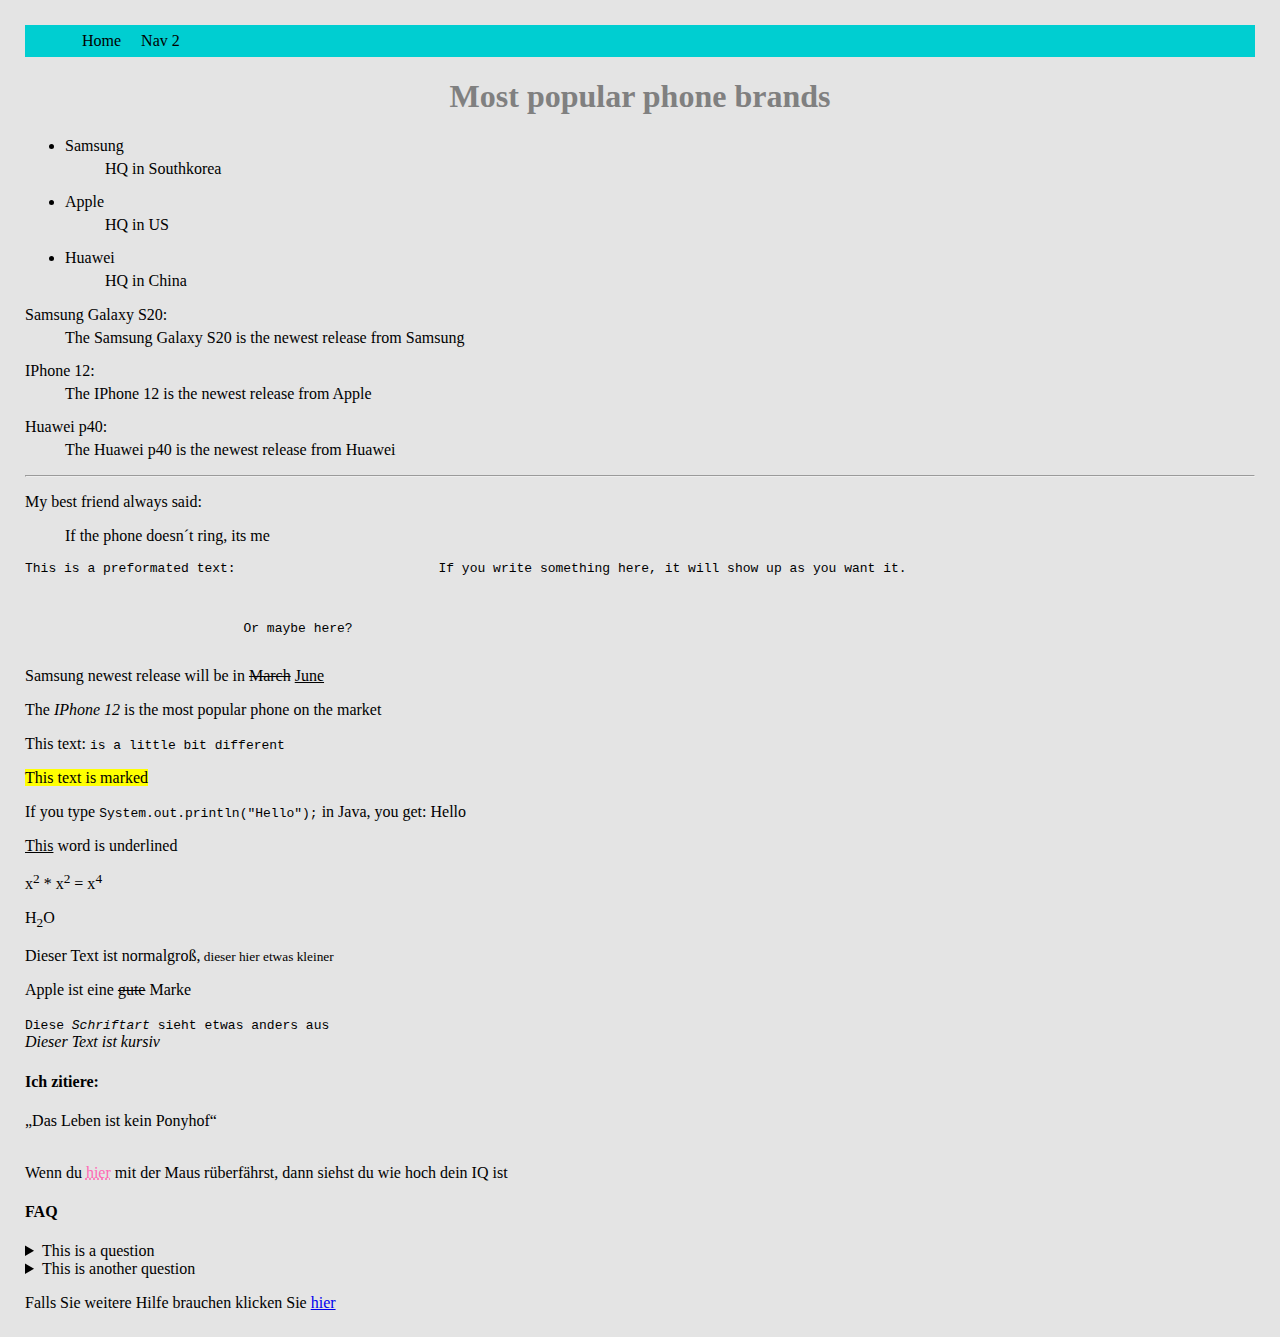
==== Einheit 02 Kapitel 04 - 05/index.html @ 04e908f0 "Einheit 2" ====
<!doctype html>
<html lang="de">
    <head>
        <meta charset="UTF-8">
        <title>Phones</title>
        <link rel="stylesheet" href="css/styles.css">
    </head>

    <body>

        <header>
            <nav>
                <ul>
                 <li><a href="index.html">Home</a></li>
                 <li><a href="secondpage.html">Nav 2</a></li>
                </ul>
            </nav>
        </header>

        <h1>Most popular phone brands</h1>
        <div>
            <ul>
                <li>Samsung</li>
                <ol>HQ in Southkorea</ol>
                <li>Apple</li>
                <ol>HQ in US</ol>
                <li>Huawei</li>
                <ol>HQ in China</ol>
            </ul>
        </div>

        <dl>
            <dt>
                Samsung Galaxy S20:
            </dt>
            <dd>
                The Samsung Galaxy S20 is the newest release from Samsung
            </dd>
            <dt>
                IPhone 12:
            </dt>
            <dd>
                The IPhone 12 is the newest release from Apple
            </dd>
            <dt>
                Huawei p40:
            </dt>
            <dd>
                The Huawei p40 is the newest release from Huawei
            </dd>
        </dl>
        <hr>

        <p>My best friend always said:</p>
        <blockquote>
            If the phone doesn´t ring, its me
        </blockquote>

        <pre>This is a preformated text:                          If you write something here, it will show up as you want it.



                            Or maybe here?
        </pre>

        

        <p>Samsung newest release will be in <del>March</del> <ins>June</ins></p>

        <p>The <dfn title="starting at 1200€">IPhone 12</dfn> is the most popular phone on the market</p>

        <p>This text: <kbd>is a little bit different</kbd></p>

        <p><mark>This text is marked</mark></p>

        <p>If you type <samp>System.out.println("Hello");</samp> in Java, you get: Hello</p>
          
        <p><u>This</u> word is underlined</p>

        <p>x<sup>2</sup> * x<sup>2</sup> = x<sup>4</sup></p>
        <p>H<sub>2</sub>O</p>

        <p>Dieser Text ist normalgroß,<small> dieser hier etwas kleiner</small></p>
        <p>Apple ist eine <s>gute</s> Marke</p>
        <kbd>Diese <em>Schriftart</em> sieht etwas anders aus</kbd>
        <br>
        <em>Dieser Text ist kursiv</em>

        <h4>Ich zitiere:</h4>
            <q>Das Leben ist kein Ponyhof</q>

        <br> <br>
        <p>Wenn du <abbr title="0"> hier</abbr> mit der Maus rüberfährst, dann siehst du wie hoch dein IQ ist</p>


        <footer>
            <h4>FAQ</h4>

        <details>
            <summary>This is a question</summary>
            <p>Lorem ipsum dolor sit amet consectetur adipisicing elit. Rerum soluta veniam facilis nesciunt quas aut animi excepturi rem quia, saepe fugit, iure maxime error in, placeat quos atque labore optio.</p>
        </details>
        <details>
            <summary>This is another question</summary>
            <p>Lorem ipsum dolor sit amet consectetur adipisicing elit. Rerum soluta veniam facilis nesciunt quas aut animi excepturi rem quia, saepe fugit, iure maxime error in, placeat quos atque labore optio.</p>
        </details>

        <p>Falls Sie weitere Hilfe brauchen klicken Sie <a href="https://www.google.com/">hier</a></p>
                
        </footer>


    </body>
</html>
---- Einheit 02 Kapitel 04 - 05/css/styles.css ----
body{
    background-color: rgb(228, 228, 228);
    margin: 25px;
}

header{
    background-color: darkturquoise;
    padding: 2px;
}

nav ul{
    list-style: none;
    display: flex;
    margin: 5px;
}

nav a{
    text-decoration: none;
    margin: 10px;
    color: black;
}

h1{
    text-align: center;
    color: grey;
}

div ol{
    margin-top: 5px;
    margin-bottom: 15px;
}

dd{
    margin-top: 5px;
    margin-bottom: 15px;
}

abbr{
    color: hotpink;
}

h2 {
    text-align: center;
    color: grey;
}
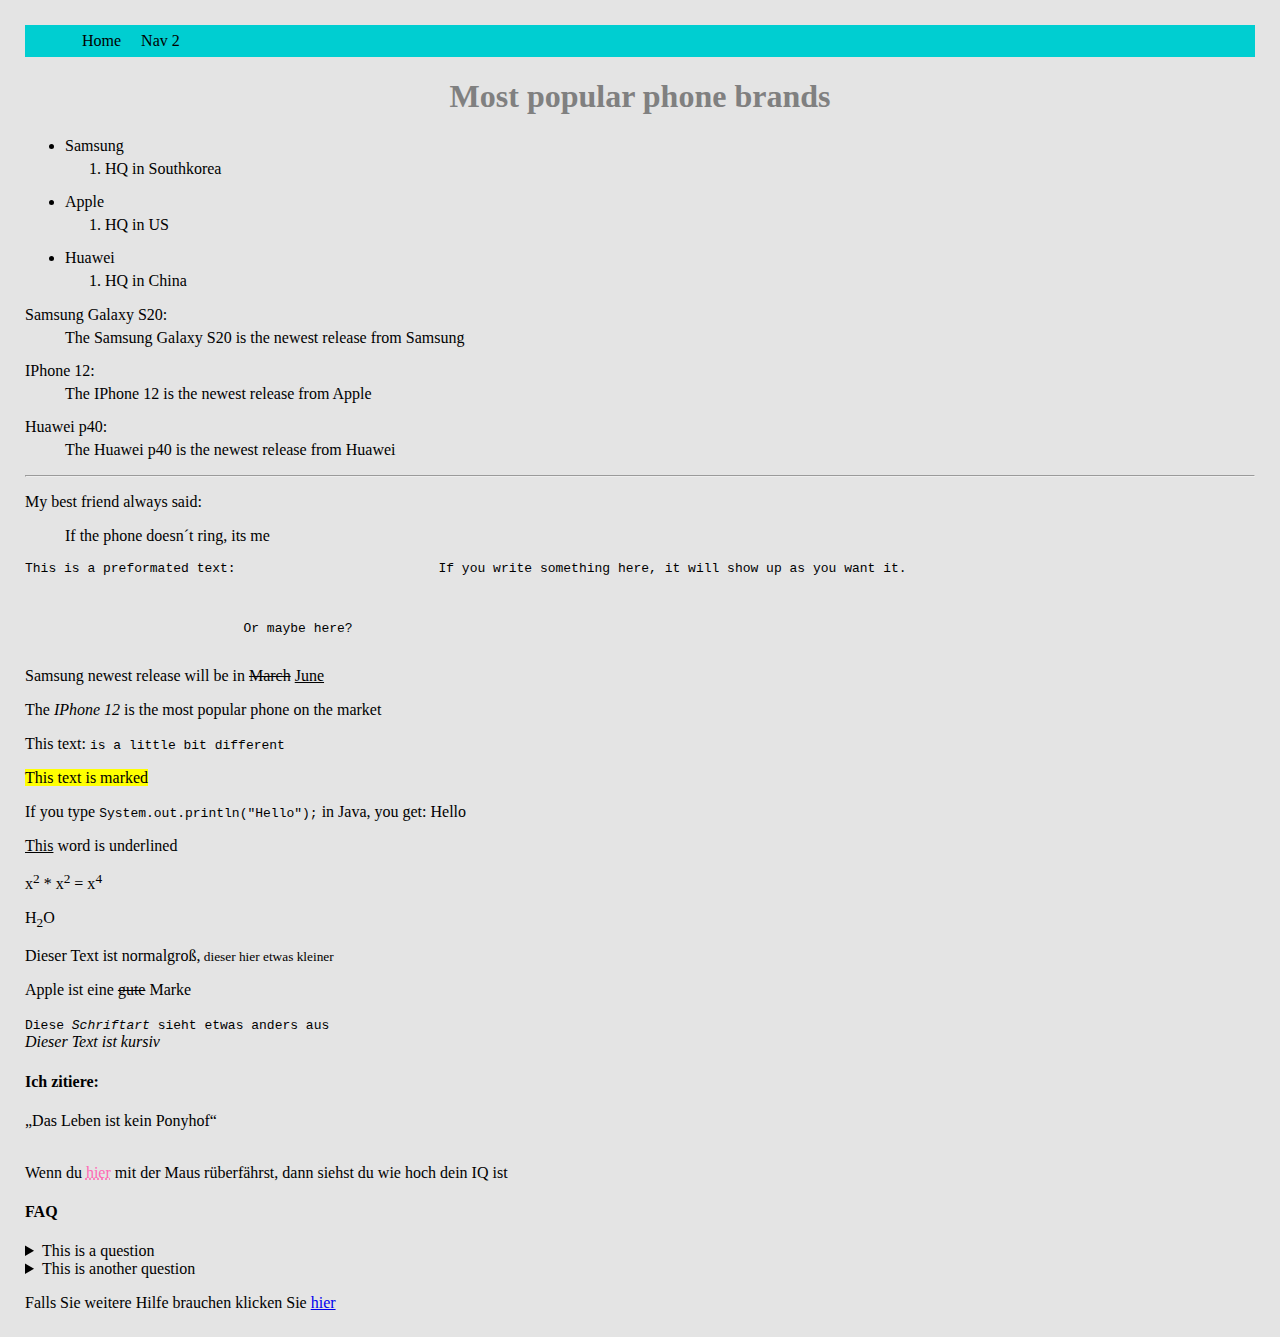
==== commit 32205525: "Einheit 2" ====
--- a/Einheit 02 Kapitel 04 - 05/index.html
+++ b/Einheit 02 Kapitel 04 - 05/index.html
@@ -20,12 +20,18 @@
         <h1>Most popular phone brands</h1>
         <div>
             <ul>
-                <li>Samsung</li>
-                <ol>HQ in Southkorea</ol>
-                <li>Apple</li>
-                <ol>HQ in US</ol>
-                <li>Huawei</li>
-                <ol>HQ in China</ol>
+                <li>Samsung
+                    <ol><li>HQ in Southkorea</li></ol>
+                </li>
+                
+                <li>Apple
+                    <ol><li>HQ in US</li></ol>
+                </li>
+                
+                <li>Huawei
+                    <ol><li>HQ in China</li></ol>
+                </li>
+                
             </ul>
         </div>
 
